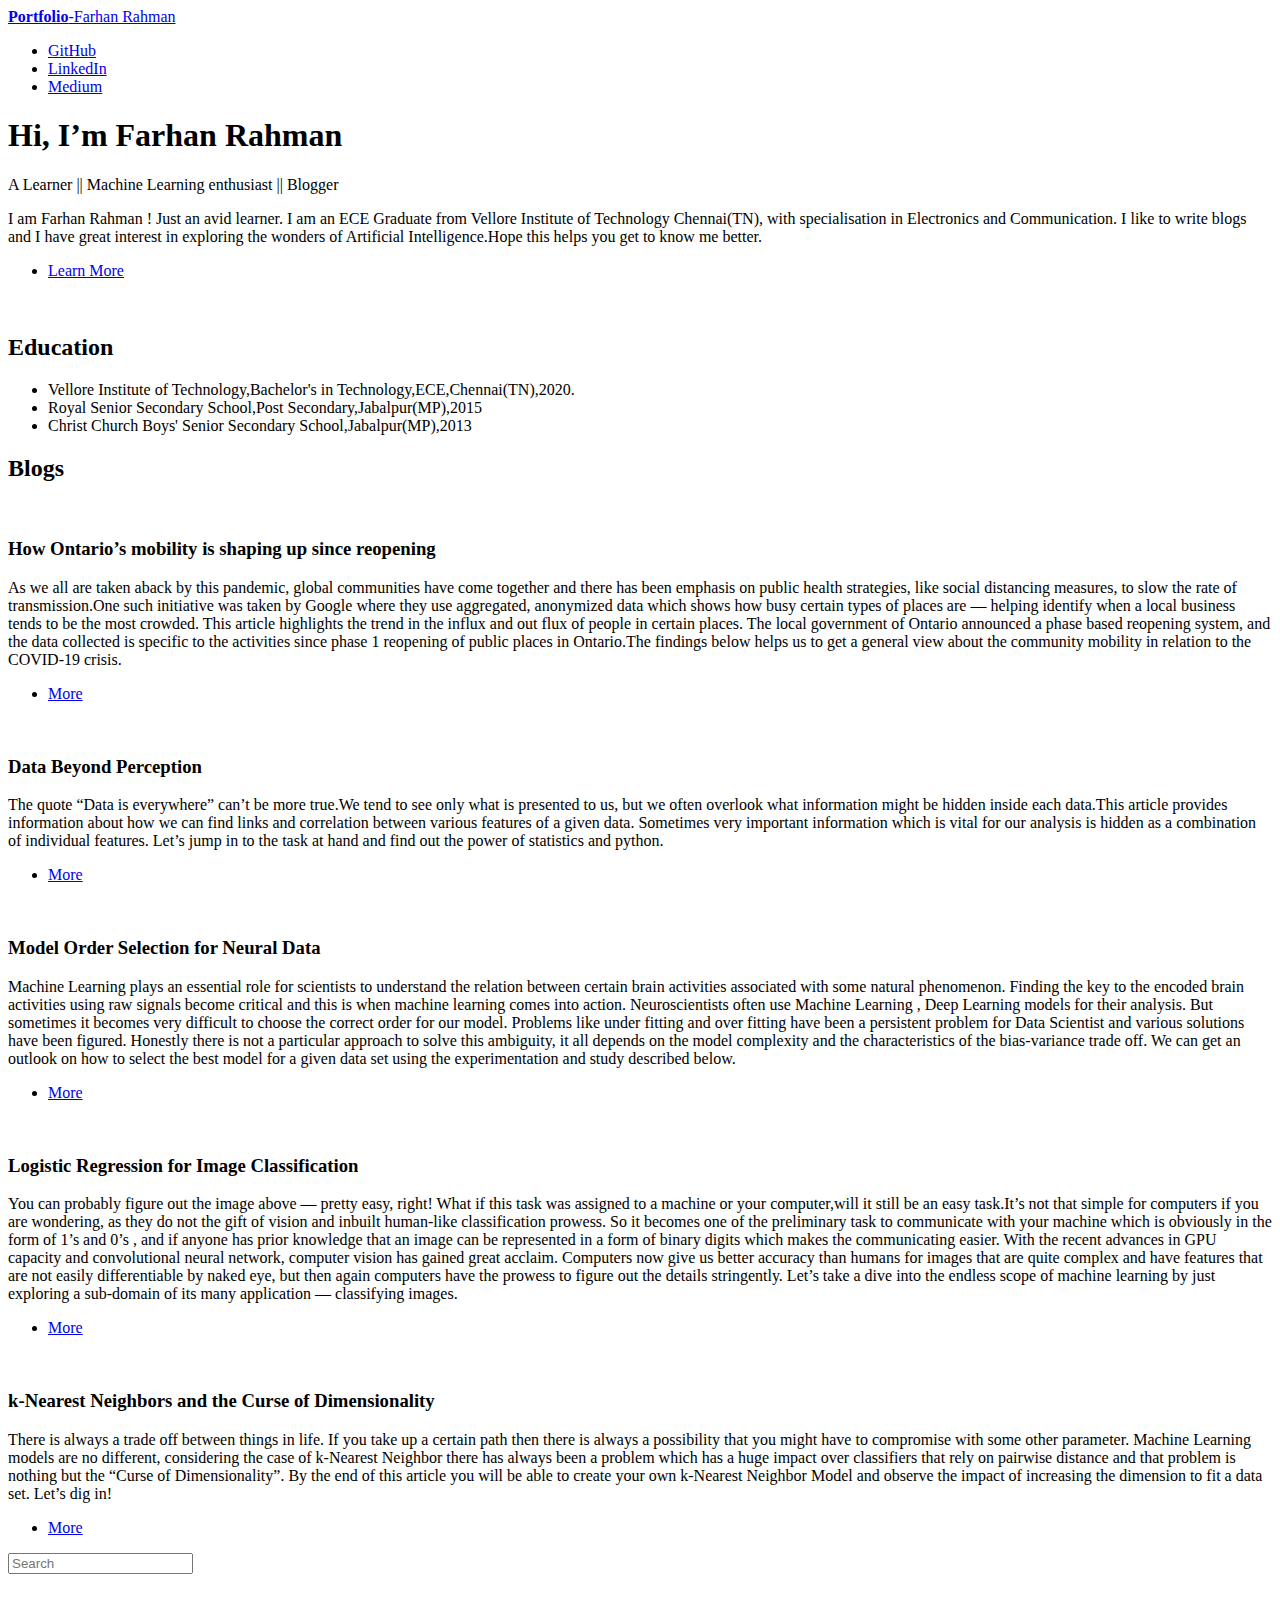
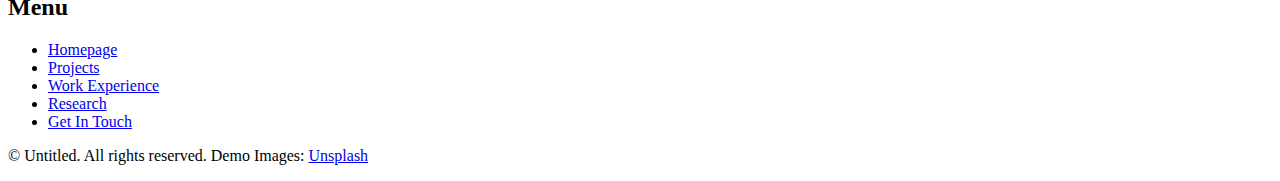
==== index.html @ 6e32fac6 "updated with research tab" ====
<!DOCTYPE HTML>
<!--
	Editorial by HTML5 UP
	html5up.net | @ajlkn
	Free for personal and commercial use under the CCA 3.0 license (html5up.net/license)
-->
<html>
	<head>
		<title>Farhan Rahman</title>
		<meta charset="utf-8" />
		<meta name="viewport" content="width=device-width, initial-scale=1, user-scalable=no" />
		<link rel="stylesheet" href="assets/css/main.css" />
	</head>
	<body class="is-preload">

		<!-- Wrapper -->
			<div id="wrapper">

				<!-- Main -->
					<div id="main">
						<div class="inner">

							<!-- Header -->
								<header id="header">
									<a href="index.html" class="logo"><strong>Portfolio</strong>-Farhan Rahman</a>
									<ul class="icons">
										<li><a href="https://github.com/frh02" class="icon brands fa-github"><span class="label">GitHub</span></a></li>
										<li><a href="https://www.linkedin.com/in/farhan-rahman-086b05131/" class="icon brands fa-linkedin-in"><span class="label">LinkedIn</span></a></li>
										<li><a href="https://medium.com/@farhanrahman02" class="icon brands fa-medium-m"><span class="label">Medium</span></a></li>
									</ul>
								</header>

							<!-- Banner -->
								<section id="banner">
									<div class="content">
										<header>
											<h1>Hi, I’m Farhan Rahman<br />
											</h1>
											<p>A Learner || Machine Learning enthusiast || Blogger</p>
										</header>
										<p>I am Farhan Rahman ! Just an avid learner. I am an ECE Graduate from Vellore Institute of Technology Chennai(TN), with specialisation in Electronics and Communication. I like to write blogs and I have great interest in exploring the wonders of Artificial Intelligence.Hope this helps you get to know me better.</p>
										<ul class="actions">
											<li><a href="https://www.linkedin.com/in/farhan-rahman-086b05131/" class="button big">Learn More</a></li>
										</ul>
									</div>
									<span class="image object">
										<img src="images/prof_pic.jpeg" alt="" />
									</span>
								</section>

							<!-- Section -->
								<section>
									<header class="major">
										<h2>Education</h2>
									</header>
									<div class="features">
										<article>
											<span class="icon solid fa-university"></span>
											<div class="content">
												<ul>
													<li>Vellore Institute of Technology,Bachelor's in Technology,ECE,Chennai(TN),2020.</li>
													<li>Royal Senior Secondary School,Post Secondary,Jabalpur(MP),2015</li>
													<li>Christ Church Boys' Senior Secondary School,Jabalpur(MP),2013</li>
												  </ul>
												
											</div>
										</article>
										
									</div>
								</section>

							<!-- Section -->
								<section>
									<header class="major">
										<h2>Blogs</h2>
									</header>
									<div class="posts">
										<article>
											<a class="image"><img src="images/toronto_blog.jpg" alt="" /></a>
											<h3>How Ontario’s mobility is shaping up since reopening</h3>
											<p>As we all are taken aback by this pandemic, global communities have come together and there has been emphasis on public health strategies, like social distancing measures, to slow the rate of transmission.One such initiative was taken by Google where they use aggregated, anonymized data which shows how busy certain types of places are — helping identify when a local business tends to be the most crowded.
												This article highlights the trend in the influx and out flux of people in certain places. The local government of Ontario announced a phase based reopening system, and the data collected is specific to the activities since phase 1 reopening of public places in Ontario.The findings below helps us to get a general view about the community mobility in relation to the COVID-19 crisis.</p>
											<ul class="actions">
												<li><a href="https://medium.com/swlh/how-ontarios-mobility-is-shaping-up-since-reopening-3b9625b55a13?source=friends_link&sk=22bfde72557605227e032953374274e4" class="button">More</a></li>
											</ul>
										</article>
										<article>
											<a class="image"><img src="images/data_beyond_blog.jpeg" alt="" /></a>
											<h3>Data Beyond Perception</h3>
											<p>The quote “Data is everywhere” can’t be more true.We tend to see only what is presented to us, but we often overlook what information might be hidden inside each data.This article provides information about how we can find links and correlation between various features of a given data. Sometimes very important information which is vital for our analysis is hidden as a combination of individual features. Let’s jump in to the task at hand and find out the power of statistics and python.</p>
											<ul class="actions">
												<li><a href="https://medium.com/analytics-vidhya/data-beyond-perception-c1ceef95b231?source=friends_link&sk=e1ead12a9fc96d9bb4858e9e9c1f049c" class="button">More</a></li>
											</ul>
										</article>
										<article>
											<a class="image"><img src="images/model.jpg" alt="" /></a>
											<h3>Model Order Selection for Neural Data</h3>
											<p>Machine Learning plays an essential role for scientists to understand the relation between certain brain activities associated with some natural phenomenon. Finding the key to the encoded brain activities using raw signals become critical and this is when machine learning comes into action. Neuroscientists often use Machine Learning , Deep Learning models for their analysis. But sometimes it becomes very difficult to choose the correct order for our model. Problems like under fitting and over fitting have been a persistent problem for Data Scientist and various solutions have been figured. Honestly there is not a particular approach to solve this ambiguity, it all depends on the model complexity and the characteristics of the bias-variance trade off. We can get an outlook on how to select the best model for a given data set using the experimentation and study described below.</p>
											<ul class="actions">
												<li><a href="https://medium.com/analytics-vidhya/model-order-selection-for-neural-data-c9f08523deb4?source=friends_link&sk=7cc43d5282849e860218ffa1ceb2d7b1" class="button">More</a></li>
											</ul>
										</article>
										<article>
											<a class="image"><img src="images/comp_vision_blog.jpg" alt="" /></a>
											<h3>Logistic Regression for Image Classification</h3>
											<p>You can probably figure out the image above — pretty easy, right! What if this task was assigned to a machine or your computer,will it still be an easy task.It’s not that simple for computers if you are wondering, as they do not the gift of vision and inbuilt human-like classification prowess. So it becomes one of the preliminary task to communicate with your machine which is obviously in the form of 1’s and 0’s , and if anyone has prior knowledge that an image can be represented in a form of binary digits which makes the communicating easier. With the recent advances in GPU capacity and convolutional neural network, computer vision has gained great acclaim. Computers now give us better accuracy than humans for images that are quite complex and have features that are not easily differentiable by naked eye, but then again computers have the prowess to figure out the details stringently. Let’s take a dive into the endless scope of machine learning by just exploring a sub-domain of its many application — classifying images.</p>
											<ul class="actions">
												<li><a href="https://medium.com/swlh/logistic-regression-for-image-classification-e15d0ae59ce9?source=friends_link&sk=30e51e9854137c855c1c79be73b9fb16" class="button">More</a></li>
											</ul>
										</article>
										<article>
											<a class="image"><img src="images/pattern_blog.jpeg" alt="" /></a>
											<h3>k-Nearest Neighbors and the Curse of Dimensionality</h3>
											<p>There is always a trade off between things in life. If you take up a certain path then there is always a possibility that you might have to compromise with some other parameter. Machine Learning models are no different, considering the case of k-Nearest Neighbor there has always been a problem which has a huge impact over classifiers that rely on pairwise distance and that problem is nothing but the “Curse of Dimensionality”. By the end of this article you will be able to create your own k-Nearest Neighbor Model and observe the impact of increasing the dimension to fit a data set. Let’s dig in!</p>
											<ul class="actions">
												<li><a href="https://towardsdatascience.com/k-nearest-neighbors-and-the-curse-of-dimensionality-7d64634015d9?source=friends_link&sk=5d05239d81628fbb8aa7147686ded63e" class="button">More</a></li>
											</ul>
										</article>
									</div>
								</section>

						</div>
					</div>

				<!-- Sidebar -->
					<div id="sidebar">
						<div class="inner">

							<!-- Search -->
								<section id="search" class="alt">
									<form method="post" action="#">
										<input type="text" name="query" id="query" placeholder="Search" />
									</form>
								</section>

							<!-- Menu -->
								<nav id="menu">
									<header class="major">
										<h2>Menu</h2>
									</header>
									<ul>
										<li><a href="index.html">Homepage</a></li>
										<li><a href="generic.html">Projects</a></li>
										<li><a href="work.html">Work Experience</a></li>
										<li><a href="research.html">Research</a></li>
										<li><a href="contact.html">Get In Touch</a></li>
									</ul>
								</nav>

							

							

							<!-- Footer -->
								<footer id="footer">
									<p class="copyright">&copy; Untitled. All rights reserved. Demo Images: <a href="https://unsplash.com">Unsplash</a></p>
								</footer>

						</div>
					</div>

			</div>

		<!-- Scripts -->
			<script src="assets/js/jquery.min.js"></script>
			<script src="assets/js/browser.min.js"></script>
			<script src="assets/js/breakpoints.min.js"></script>
			<script src="assets/js/util.js"></script>
			<script src="assets/js/main.js"></script>

	</body>
</html>
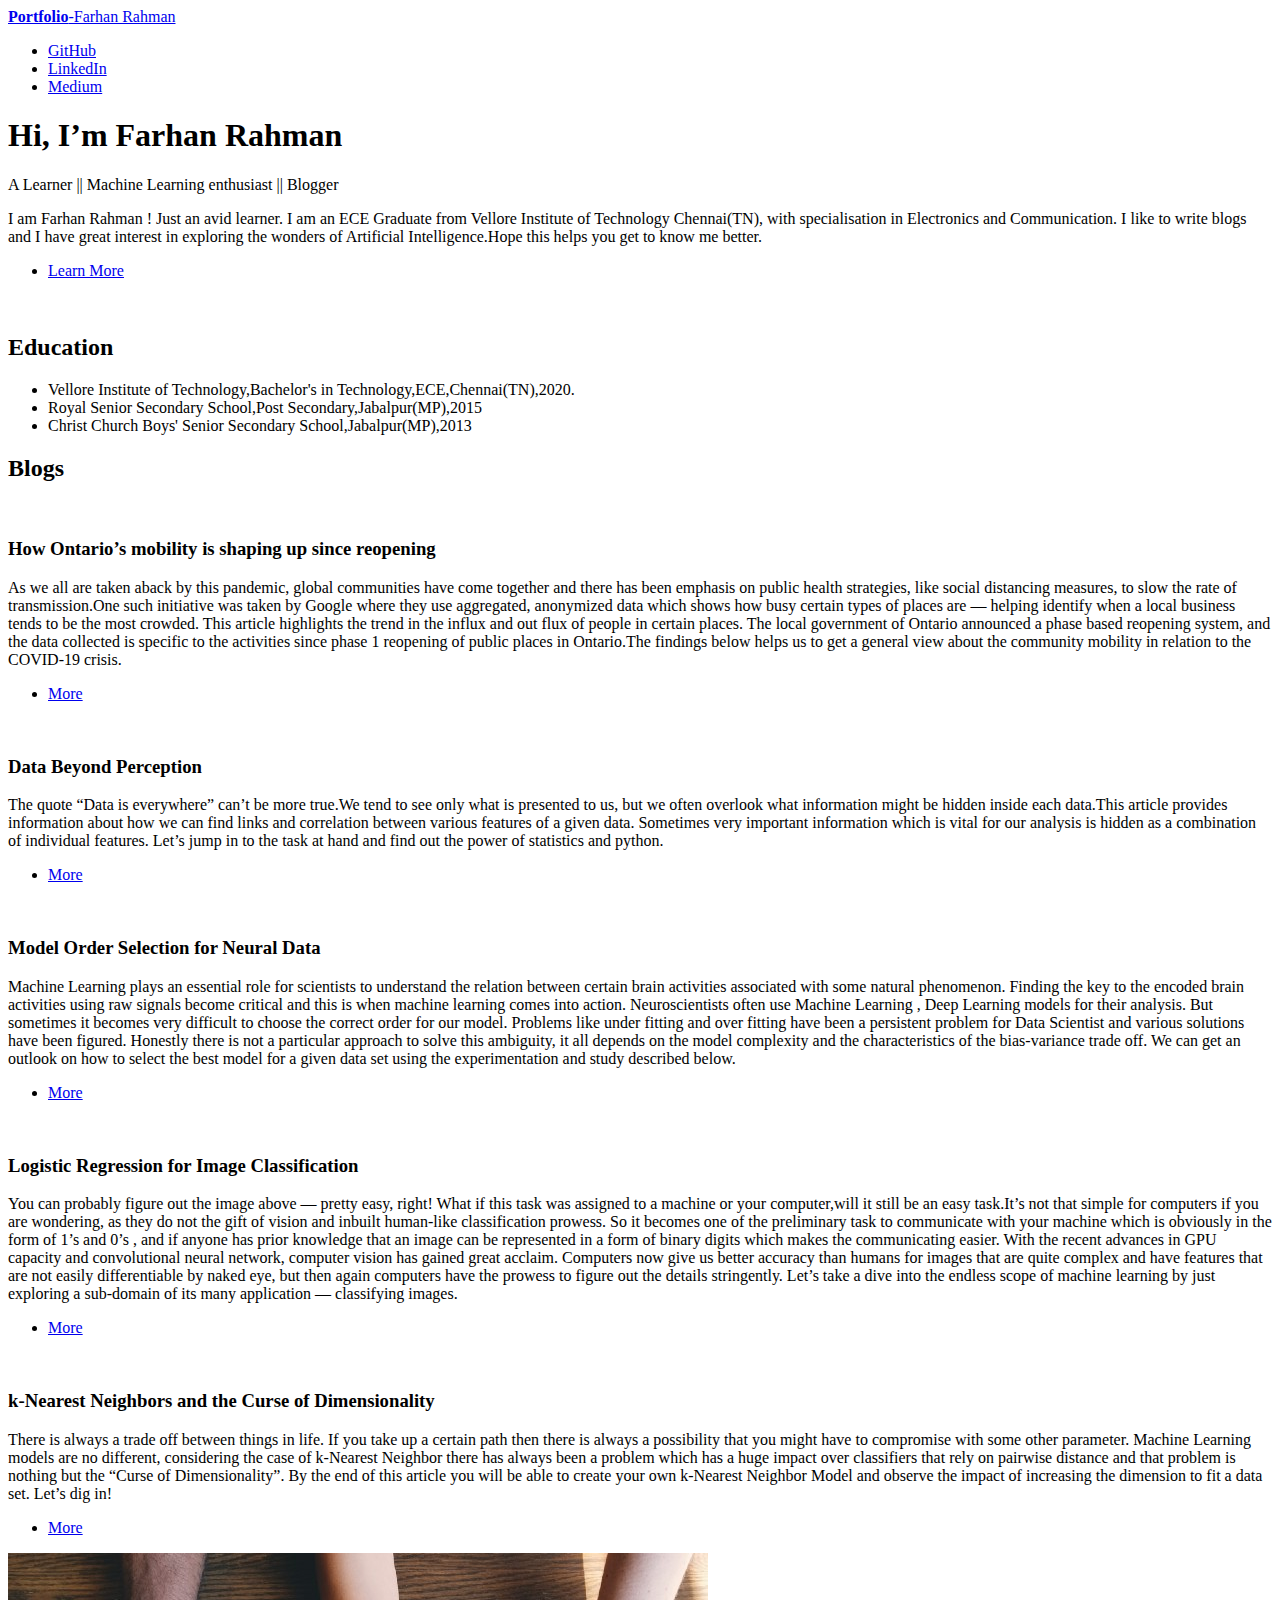
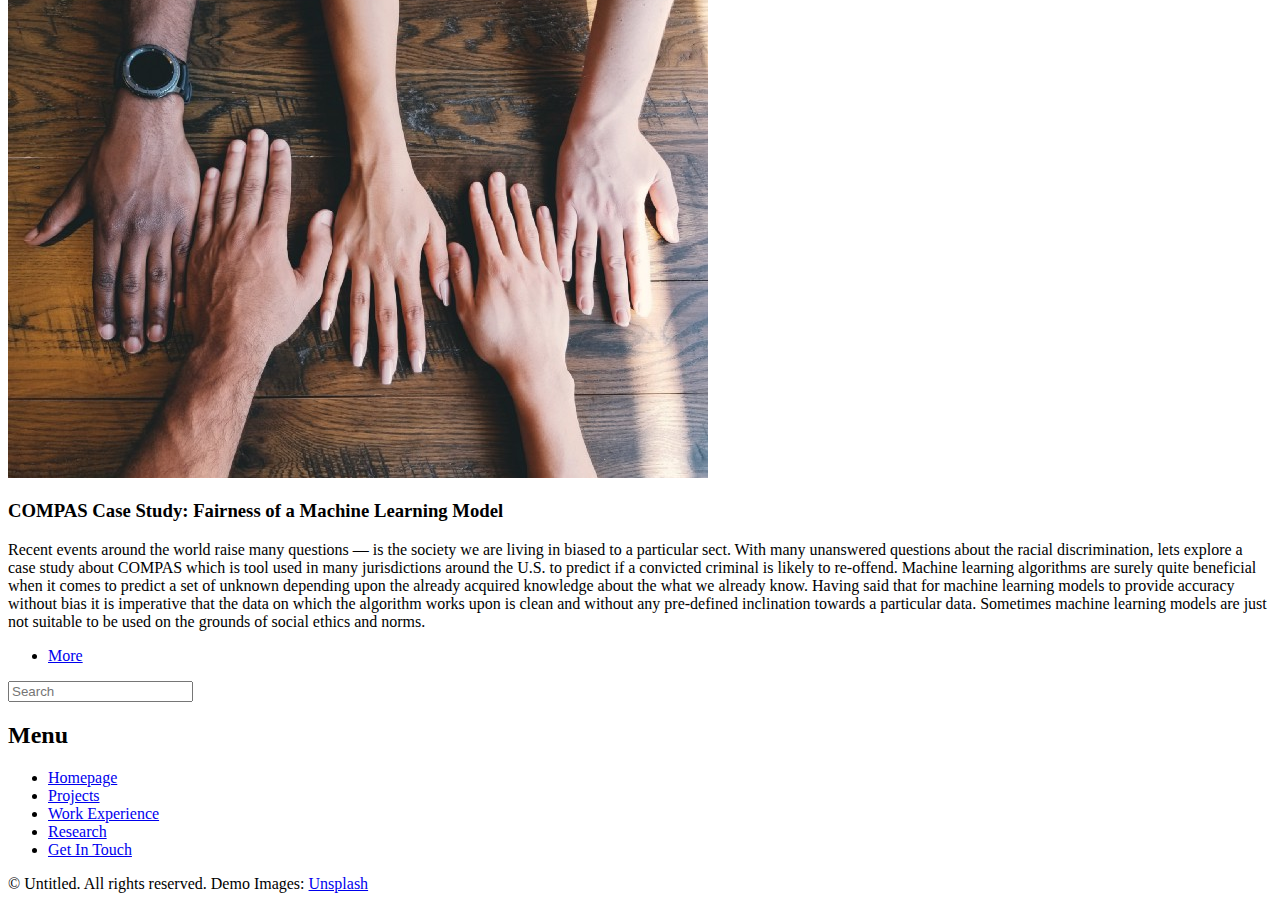
==== commit 505a5b86: "latest commits" ====
--- a/index.html
+++ b/index.html
@@ -116,6 +116,14 @@
 												<li><a href="https://towardsdatascience.com/k-nearest-neighbors-and-the-curse-of-dimensionality-7d64634015d9?source=friends_link&sk=5d05239d81628fbb8aa7147686ded63e" class="button">More</a></li>
 											</ul>
 										</article>
+										<article>
+											<a class="image"><img src="images/compas.jpeg" alt="" /></a>
+											<h3>COMPAS Case Study: Fairness of a Machine Learning Model</h3>
+											<p>Recent events around the world raise many questions — is the society we are living in biased to a particular sect. With many unanswered questions about the racial discrimination, lets explore a case study about COMPAS which is tool used in many jurisdictions around the U.S. to predict if a convicted criminal is likely to re-offend. Machine learning algorithms are surely quite beneficial when it comes to predict a set of unknown depending upon the already acquired knowledge about the what we already know. Having said that for machine learning models to provide accuracy without bias it is imperative that the data on which the algorithm works upon is clean and without any pre-defined inclination towards a particular data. Sometimes machine learning models are just not suitable to be used on the grounds of social ethics and norms.</p>
+											<ul class="actions">
+												<li><a href="https://towardsdatascience.com/compas-case-study-fairness-of-a-machine-learning-model-f0f804108751?source=friends_link&sk=b4407c00b6176df3f541a0c51db70a47" class="button">More</a></li>
+											</ul>
+										</article>
 									</div>
 								</section>
 
